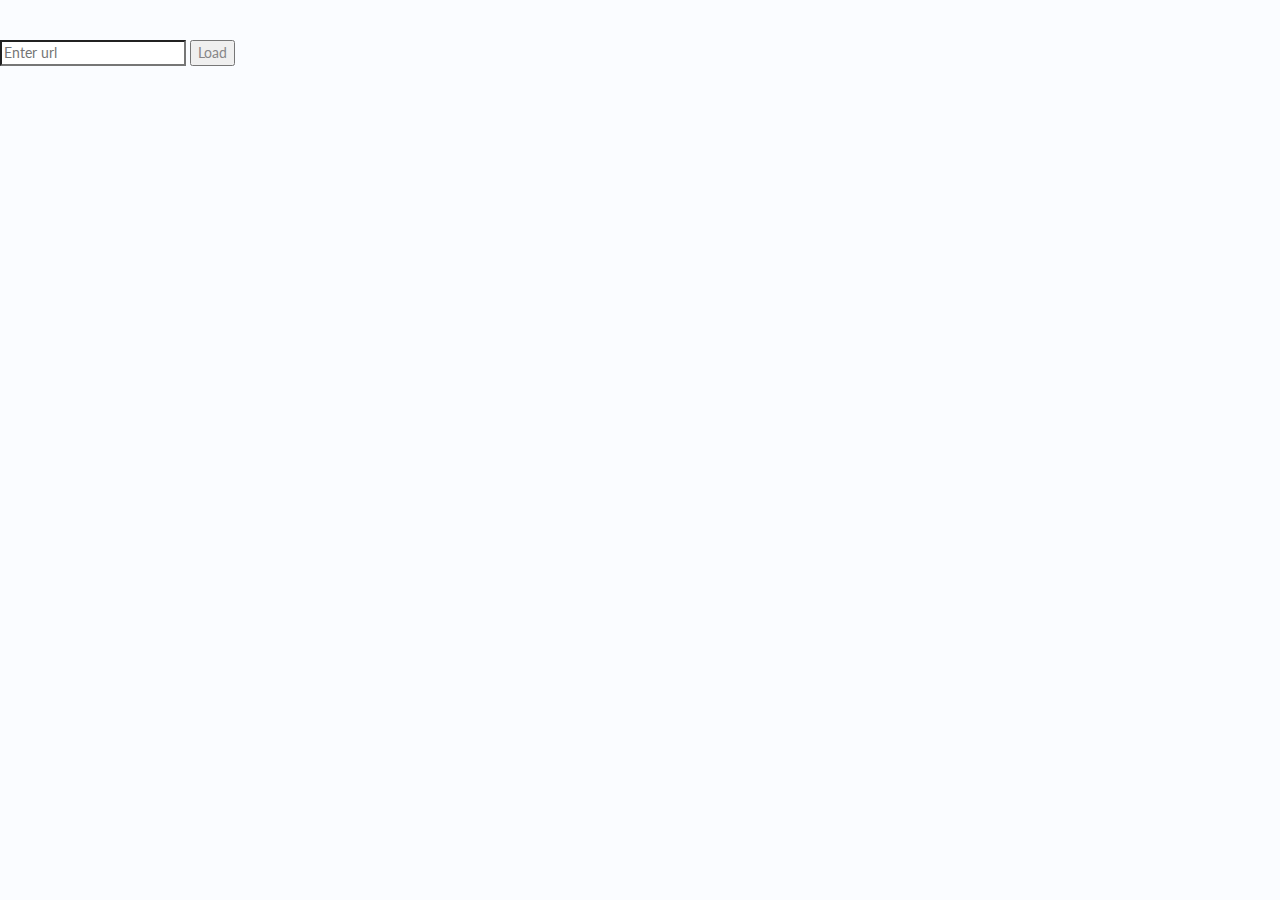
==== index.html @ fc01efac "added hotkeys" ====
<!DOCTYPE HTML>
<html>
<head>
  <meta http-equiv="Content-Type" content="text/html; charset=UTF-8" />
  <meta name="viewport" content="width=device-width, initial-scale=1">

  <title>Video.js: The Player Framework</title>

  
    <link rel="stylesheet" href="https://vjs.zencdn.net/6-unsafe/video-js.css">
  
    <link rel="stylesheet" href="https://fonts.googleapis.com/css?family=Lato&amp;subset=latin,latin-ext">
  
  
    <link rel="stylesheet" href="./css/main.css">
    <link rel="stylesheet" href="./css/style.css">
  
</head>
<body id="index">

  <input id="urlid" type="search" placeholder="Enter url"></input>
  <input type="button" value="Load" onclick="load()"></input>
  
  <section class="main-preview-player">

  <video id="preview-player" class="video-js vjs-fluid placeholder" controls preload="auto" >
   
    <source src="" type="video/mp4"> </source>
 
  </video>
 
</section>


  


    <script src="./js/video.js"></script>  
    <script src="https://mux-sdks-test.s3.amazonaws.com/videojs/0/videojs-mux.js"></script>  
    <script src="./js/home.js"></script>  

    <script src="https://cdn.sc.gl/videojs-hotkeys/0.2/videojs.hotkeys.min.js"></script>
    <script src="./js/main.js"></script> 
</body>
</html>
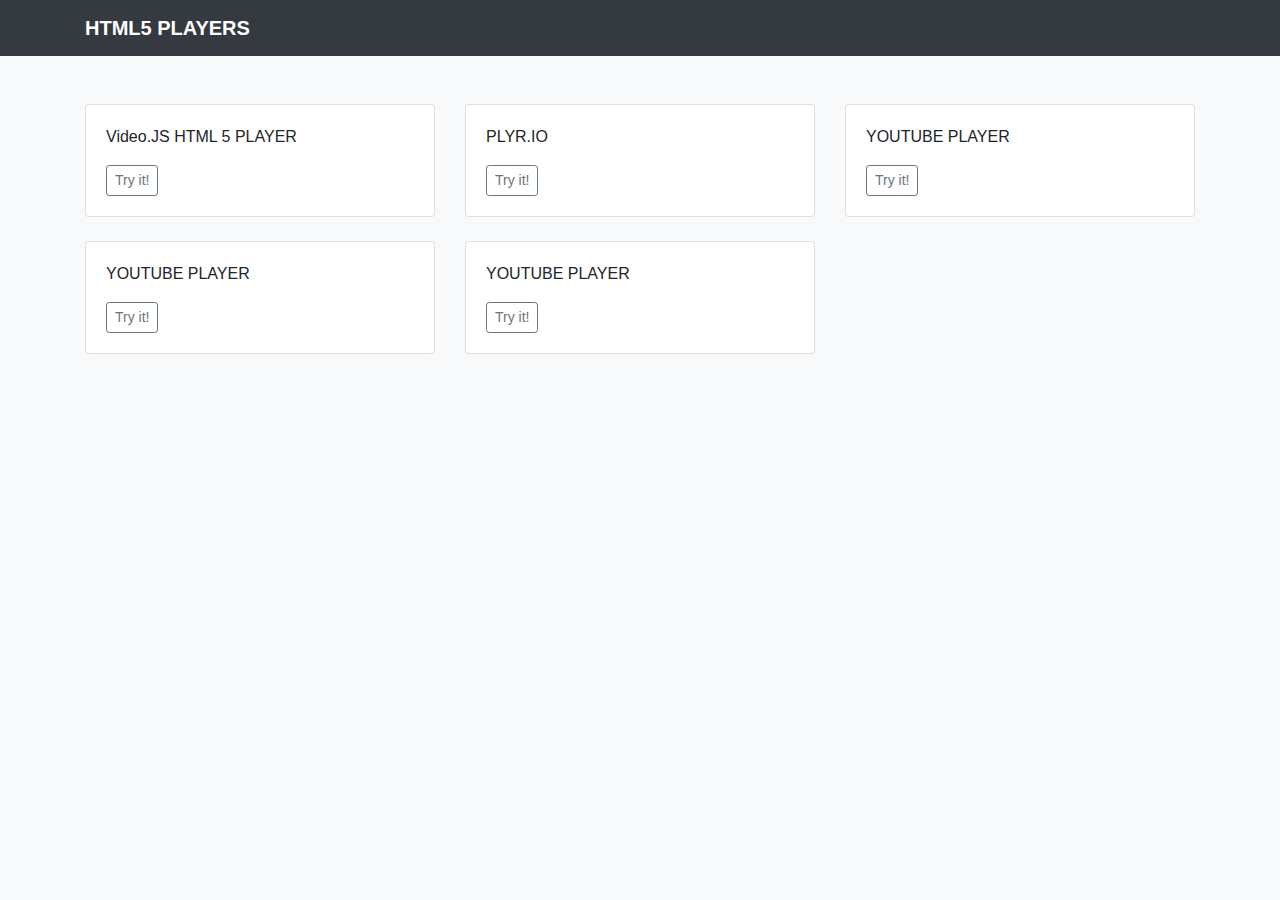
==== commit 2ad02c3a: "added plyr" ====
--- a/index.html
+++ b/index.html
@@ -5,42 +5,121 @@
   <meta http-equiv="Content-Type" content="text/html; charset=UTF-8" />
   <meta name="viewport" content="width=device-width, initial-scale=1">
 
-  <title>Video.js: The Player Framework</title>
+  <title>HTML5 PLAYERS</title>
 
+  <link rel="stylesheet" href="https://stackpath.bootstrapcdn.com/bootstrap/4.1.1/css/bootstrap.min.css">
   
-    <link rel="stylesheet" href="https://vjs.zencdn.net/6-unsafe/video-js.css">
-  
-    <link rel="stylesheet" href="https://fonts.googleapis.com/css?family=Lato&amp;subset=latin,latin-ext">
-  
-  
-    <link rel="stylesheet" href="./css/main.css">
-    <link rel="stylesheet" href="./css/style.css">
+  <link rel="stylesheet" href="https://fonts.googleapis.com/css?family=Lato&amp;subset=latin,latin-ext">  
+    
   
 </head>
-<body id="index">
+<body class="bg-light">
 
-  <input id="urlid" type="search" placeholder="Enter url"></input>
-  <input type="button" value="Load" onclick="load()"></input>
-  
-  <section class="main-preview-player">
+<header>    
+      <div class="navbar navbar-dark bg-dark box-shadow">
+        <div class="container d-flex justify-content-between">
+          <a href="#" class="navbar-brand d-flex align-items-center">            
+            <strong>HTML5 PLAYERS</strong>
+          </a>          
+        </div>
+      </div>
+    </header>
 
-  <video id="preview-player" class="video-js vjs-fluid placeholder" controls preload="auto" >
-   
-    <source src="" type="video/mp4"> </source>
- 
-  </video>
- 
-</section>
+    <main role="main">
+
+      <div class="album py-5 bg-light">
+        <div class="container">
+
+          <div class="row">
+
+            <div class="col-md-4">
+              <div class="card mb-4 box-shadow">                
+                <div class="card-body">
+                  <p class="card-text">Video.JS HTML 5 PLAYER </p>
+                  <div class="d-flex justify-content-between align-items-center">
+                    <div class="btn-group">
+                      <a href="./videojs/index.html"><button type="button" class="btn btn-sm btn-outline-secondary">Try it!</button></a>
+                    </div>                    
+                  </div>
+                </div>
+              </div>
+            </div>
+
+            
 
 
-  
 
 
-    <script src="./js/video.js"></script>  
-    <script src="https://mux-sdks-test.s3.amazonaws.com/videojs/0/videojs-mux.js"></script>  
-    <script src="./js/home.js"></script>  
+               <div class="col-md-4">
+              <div class="card mb-4 box-shadow">                
+                <div class="card-body">
+                  <p class="card-text">PLYR.IO</p>
+                  <div class="d-flex justify-content-between align-items-center">
+                    <div class="btn-group">
+                      <a href="./plyr/index.html"><button type="button" class="btn btn-sm btn-outline-secondary">Try it!</button></a>
+                    </div>                    
+                  </div>
+                </div>
+              </div>
+            </div>
 
-    <script src="https://cdn.sc.gl/videojs-hotkeys/0.2/videojs.hotkeys.min.js"></script>
-    <script src="./js/main.js"></script> 
+
+
+            <div class="col-md-4">
+              <div class="card mb-4 box-shadow">                
+                <div class="card-body">
+                  <p class="card-text">YOUTUBE PLAYER</p>
+                  <div class="d-flex justify-content-between align-items-center">
+                    <div class="btn-group">
+                      <button type="button" class="btn btn-sm btn-outline-secondary">Try it!</button>
+                    </div>                    
+                  </div>
+                </div>
+              </div>
+            </div>
+
+
+
+
+            <div class="col-md-4">
+              <div class="card mb-4 box-shadow">                
+                <div class="card-body">
+                  <p class="card-text">YOUTUBE PLAYER</p>
+                  <div class="d-flex justify-content-between align-items-center">
+                    <div class="btn-group">
+                      <button type="button" class="btn btn-sm btn-outline-secondary">Try it!</button>
+                    </div>                    
+                  </div>
+                </div>
+              </div>
+            </div>
+
+
+
+
+            <div class="col-md-4">
+              <div class="card mb-4 box-shadow">                
+                <div class="card-body">
+                  <p class="card-text">YOUTUBE PLAYER</p>
+                  <div class="d-flex justify-content-between align-items-center">
+                    <div class="btn-group">
+                      <button type="button" class="btn btn-sm btn-outline-secondary">Try it!</button>
+                    </div>                    
+                  </div>
+                </div>
+              </div>
+            </div>
+
+
+
+        <!-- END OF ROW -->
+                  </div>             
+                  </div>
+                </div>
+              
+    </main>
+
+
+
 </body>
 </html>
